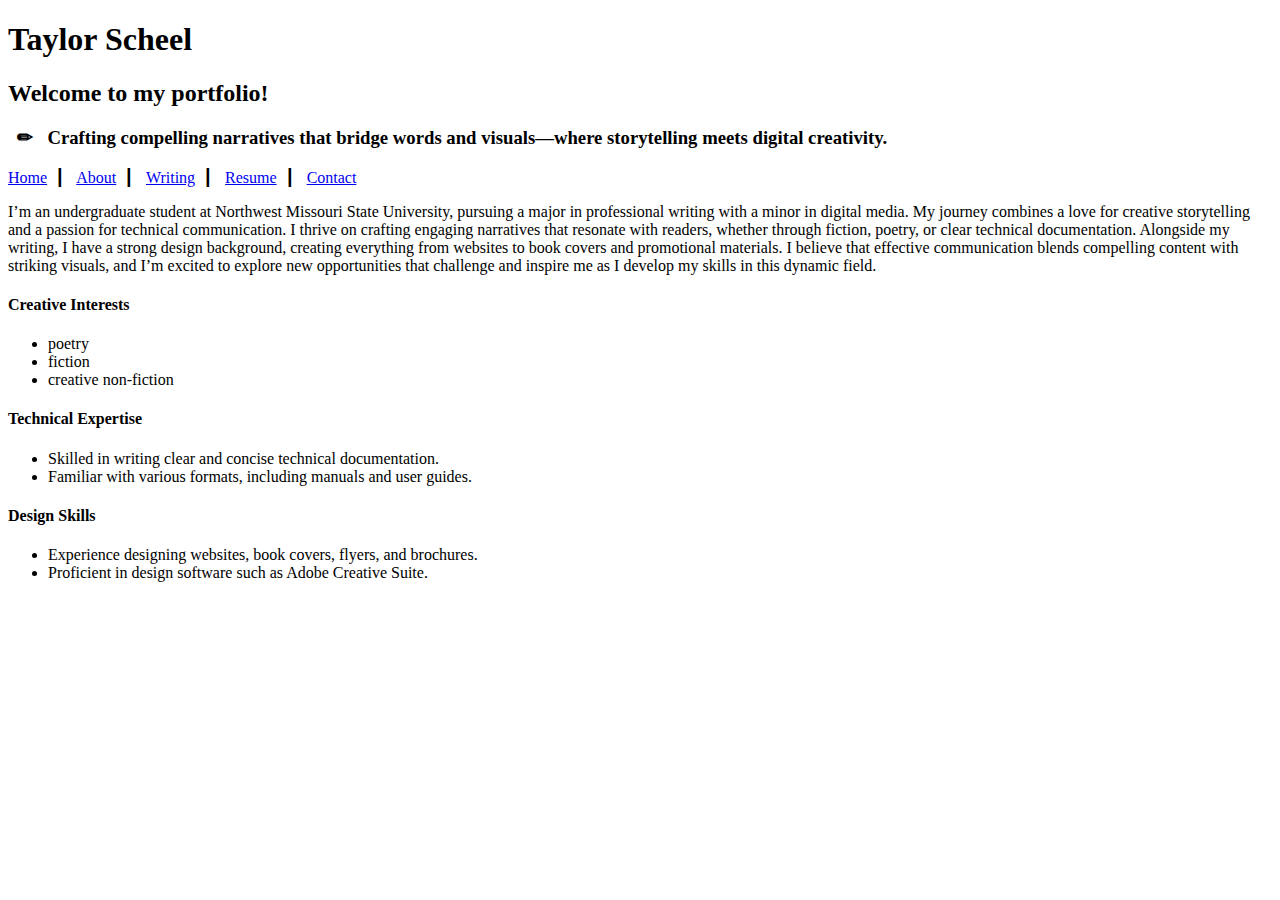
==== About.html @ 28581955 "My portfolio" ====
<!DOCTYPE html>
<!-- 
By: Taylor Scheel
File Name: About.html
Date: 9/19/2024 -->
<html lang="en">

<head>
  <title>About Me</title> 
  <meta charset="utf-8">
</head>

<body>
    <h1>Taylor Scheel</h1>
    <h2>Welcome to my portfolio!</h2>
    <h3>&nbsp; &#9999; &nbsp; Crafting compelling narratives that bridge words and visuals—where storytelling meets digital creativity.</h3>
    
    <nav>
        
       <p><a href="Home.html">Home</a>&nbsp; &#9475; &nbsp;
           <a href="About.html">About</a>&nbsp; &#9475; &nbsp;
        <a href="Writing.html">Writing</a>&nbsp; &#9475; &nbsp;
        <a href="Resume.html">Resume</a>&nbsp; &#9475; &nbsp;
           <a href="Contact.html">Contact</a></p>
        
    </nav>
    
    <!-- Main content area for the AboutMe page --> 
    <main>
    
        <div id="about">
        
            <p>I’m an undergraduate student at Northwest Missouri State University, 
                pursuing a major in professional writing with a minor
                in digital media. My journey combines a love for creative 
                storytelling and a passion for technical communication. I thrive 
                on crafting engaging narratives that resonate with readers, whether 
                through fiction, poetry, or clear technical documentation. Alongside my writing, 
                I have a strong design background, creating everything from websites to book covers
                and promotional materials. I believe that effective communication blends compelling 
                content with striking visuals, and I’m excited to explore new opportunities that challenge 
                and inspire me as I develop my skills in this dynamic field.</p>
            
            <h4>Creative Interests</h4>
                <ul>
                    <li>poetry</li>
                    <li>fiction</li>
                    <li>creative non-fiction</li>
                </ul>
            <h4>Technical Expertise</h4>
                <ul>
                    <li>Skilled in writing clear and concise technical documentation.</li>
                    <li>Familiar with various formats, including manuals and user guides.</li>
                </ul>
            
            <h4>Design Skills</h4>
                <ul>
                    <li>Experience designing websites, book covers, flyers, and brochures.</li>
                    <li>Proficient in design software such as Adobe Creative Suite.</li>
                </ul>
                
        </div>
    
    </main>
    
    <footer></footer>
    
</body>

</html>
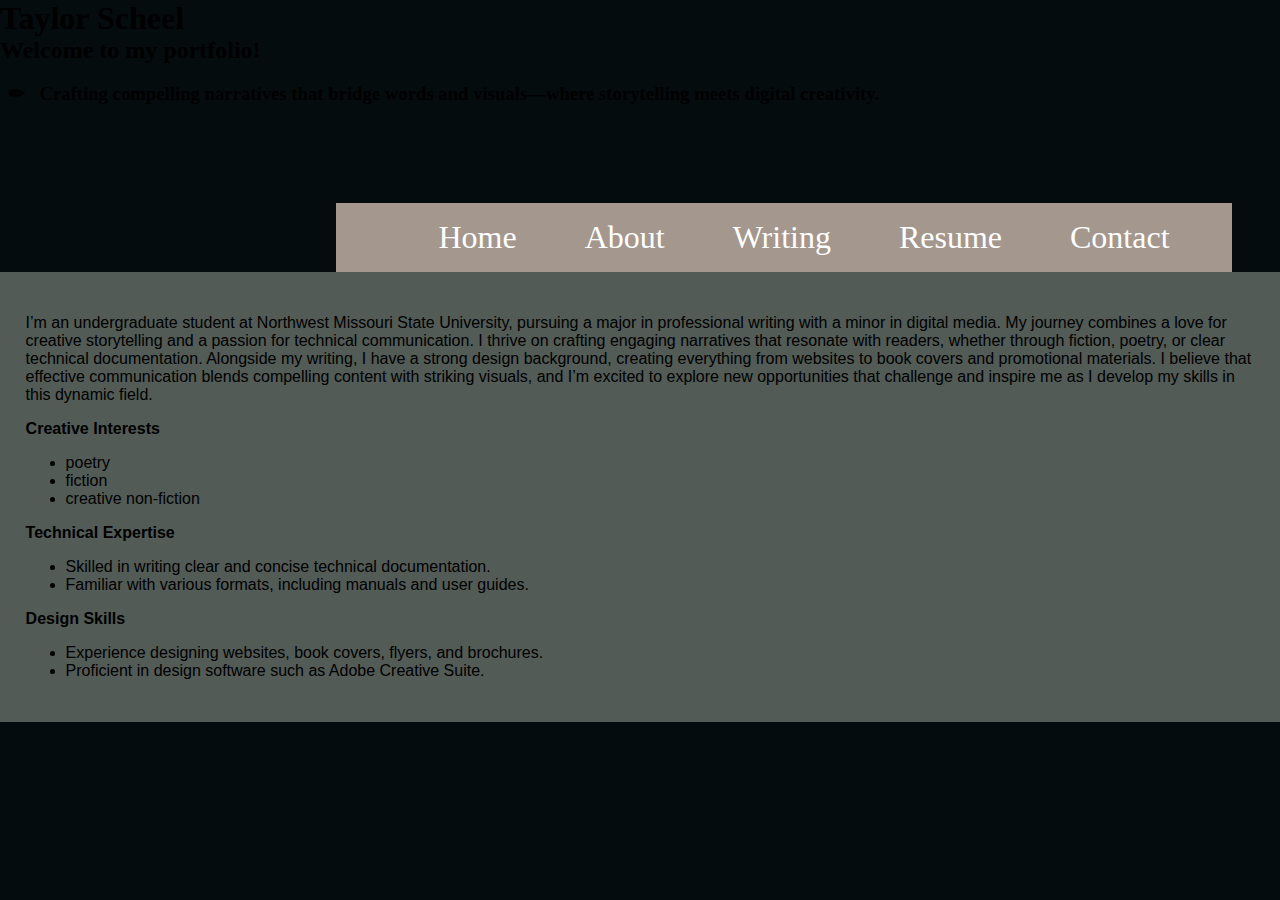
==== commit 3dc1d1f9: "Personal Portfolio Website" ====
--- a/About.html
+++ b/About.html
@@ -8,6 +8,7 @@
 <head>
   <title>About Me</title> 
   <meta charset="utf-8">
+    <link rel="stylesheet" href="style.css">
 </head>
 
 <body>
@@ -17,11 +18,13 @@
     
     <nav>
         
-       <p><a href="Home.html">Home</a>&nbsp; &#9475; &nbsp;
-           <a href="About.html">About</a>&nbsp; &#9475; &nbsp;
-        <a href="Writing.html">Writing</a>&nbsp; &#9475; &nbsp;
-        <a href="Resume.html">Resume</a>&nbsp; &#9475; &nbsp;
-           <a href="Contact.html">Contact</a></p>
+        <ul>
+            <li><a href="Home.html">Home</a></li>
+            <li><a href="about.html">About</a></li>
+            <li><a href="Writing.html">Writing</a></li>
+            <li><a href="Resume.html">Resume</a></li>
+            <li><a href="Contact.html">Contact</a></li>
+        </ul>
         
     </nav>
     
--- a/style.css
+++ b/style.css
@@ -0,0 +1,117 @@
+/* 
+Student Name: Taylor Scheel
+Current Date: 10/2/2024
+File Name: style.css
+*/
+
+/* CSS Reset */
+body, header, nav, main, footer, img, h1, h2, h4 {
+    margin: 0; 
+    padding: 0;
+    border: 0;
+}
+
+body {
+    background-color: #040c0e;
+}
+
+/* Style rule for images */
+img {
+    max-width: 100%;
+    display: block;
+}
+
+/* Style rules for header content */
+header {
+    text-align: center;
+    font-size: 2em;
+    color: #fff;
+}
+
+header h1 {
+    font-style: italic;
+    float: left;
+    width: 20%
+}
+
+header h2 {
+    font-style: italic;
+    float: center;
+}
+
+header h4 {
+    font-style: italic;
+    float: center;
+}
+
+/* Style rules for navigation area */
+nav {
+    background-color: #a4978e;
+    width: 70%;
+    float: right;
+    margin: 5em 3em 0 0;
+}
+
+nav ul {
+    list-style-type: none;
+    margin: 0;
+    text-align: center;
+}
+
+nav li {
+    display: inline-block;
+    font-size: 2em;
+}
+
+nav li a {
+    display: block; 
+    color: #fff; 
+    text-align: center;
+    padding: 0.5em 1em;
+    text-decoration: none;
+}
+
+/* Style rules for main content */
+main {
+    padding: 2%;
+    background-color: #525b56;
+    font-family: Verdana, Arial, sans-serif;
+    float: right;
+}
+
+main p {
+    font-size: 1em;
+}
+
+.action {
+    font-size: 1.75em;
+    color: #843664;
+    font-weight: bold;
+}
+
+#contact {
+    text-align: center;
+}
+
+#contact a {
+    color: #bfd8ec;
+    text-decoration: none;
+    font-weight: bold;
+    
+}
+
+.map {
+    border: 8px solid #f5edd4;
+}
+
+/* Styles for footer content */
+footer {
+    text-align: center;
+    font-size: 0.65em;
+    clear: left;
+}
+
+footer a {
+    color: #525b56;
+    text-decoration: none;
+}
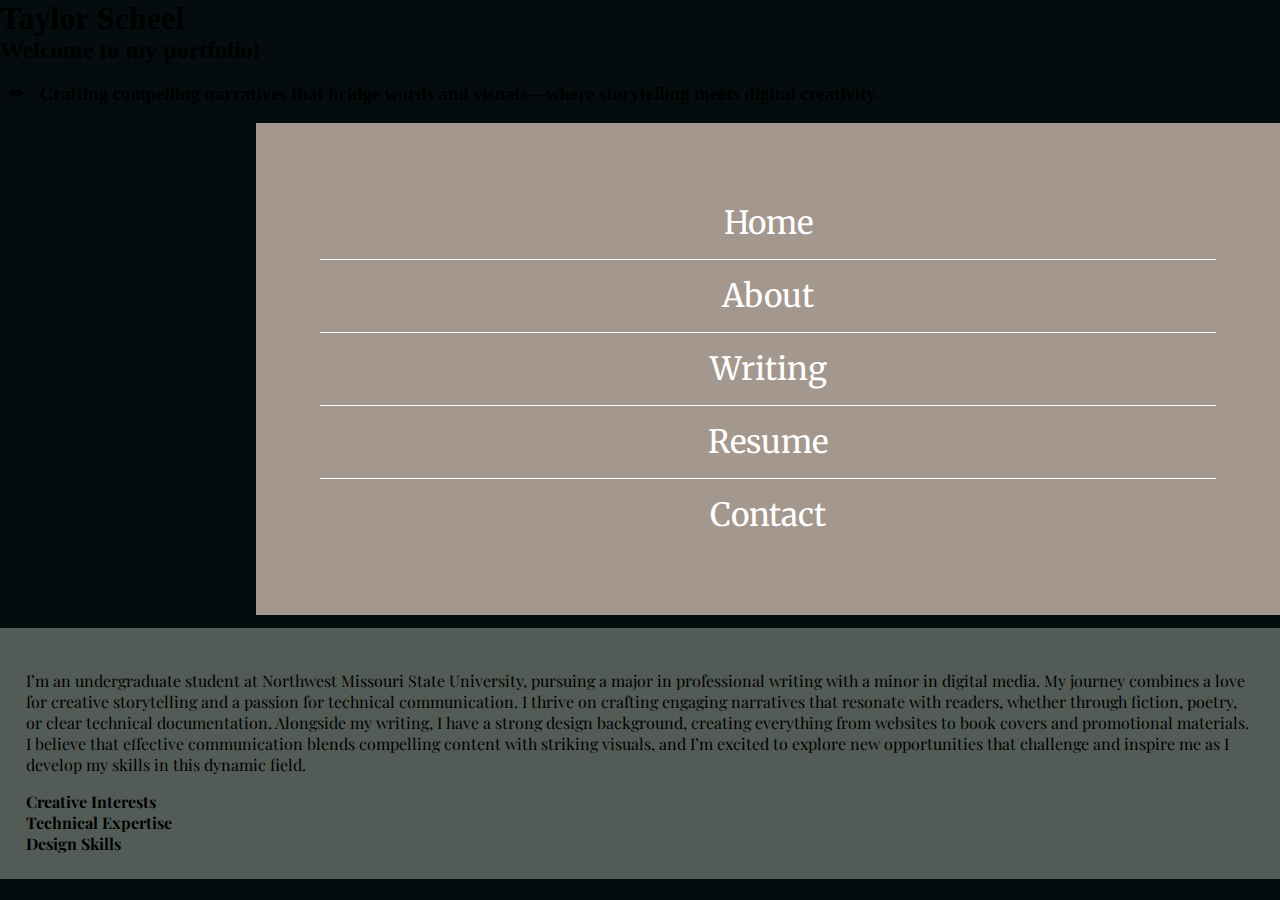
==== commit eed27358: "Portfolio Project" ====
--- a/About.html
+++ b/About.html
@@ -8,7 +8,11 @@
 <head>
   <title>About Me</title> 
   <meta charset="utf-8">
+        <meta name="viewport" content="width=device=width, initial-scale=1.0">
     <link rel="stylesheet" href="style.css">
+    <link rel="preconnect" href="https://fonts.googleapis.com">
+<link rel="preconnect" href="https://fonts.gstatic.com" crossorigin>
+<link href="https://fonts.googleapis.com/css2?family=Merriweather:ital,wght@0,300;0,400;0,700;0,900;1,300;1,400;1,700;1,900&family=Playfair+Display:ital,wght@0,400..900;1,400..900&display=swap" rel="stylesheet">
 </head>
 
 <body>
@@ -20,7 +24,7 @@
         
         <ul>
             <li><a href="Home.html">Home</a></li>
-            <li><a href="about.html">About</a></li>
+            <li><a href="About.html">About</a></li>
             <li><a href="Writing.html">Writing</a></li>
             <li><a href="Resume.html">Resume</a></li>
             <li><a href="Contact.html">Contact</a></li>
@@ -45,19 +49,19 @@
                 and inspire me as I develop my skills in this dynamic field.</p>
             
             <h4>Creative Interests</h4>
-                <ul>
+                <ul class="tablet-desktop">
                     <li>poetry</li>
                     <li>fiction</li>
                     <li>creative non-fiction</li>
                 </ul>
             <h4>Technical Expertise</h4>
-                <ul>
+                <ul class="tablet-desktop">
                     <li>Skilled in writing clear and concise technical documentation.</li>
                     <li>Familiar with various formats, including manuals and user guides.</li>
                 </ul>
             
             <h4>Design Skills</h4>
-                <ul>
+                <ul class="tablet-desktop">
                     <li>Experience designing websites, book covers, flyers, and brochures.</li>
                     <li>Proficient in design software such as Adobe Creative Suite.</li>
                 </ul>
--- a/style.css
+++ b/style.css
@@ -5,7 +5,7 @@
 */
 
 /* CSS Reset */
-body, header, nav, main, footer, img, h1, h2, h4 {
+body, header, nav, main, footer, img, h1, h2, h4, ul {
     margin: 0; 
     padding: 0;
     border: 0;
@@ -21,11 +21,19 @@
     display: block;
 }
 
+/* Style rules for mobile viewport */
+
 /* Style rules for header content */
 header {
-    text-align: center;
+   position: -webkit-sticky;
+    position: sticky;
+    color: #fff;
+     text-align: center;
     font-size: 2em;
-    color: #fff;
+}
+
+header img {
+    margin: 0 auto;
 }
 
 header h1 {
@@ -46,27 +54,31 @@
 
 /* Style rules for navigation area */
 nav {
+    padding: 5%;
+    margin-bottom: 1%;
     background-color: #a4978e;
     width: 70%;
     float: right;
-    margin: 5em 3em 0 0;
 }
 
 nav ul {
     list-style-type: none;
-    margin: 0;
     text-align: center;
 }
 
 nav li {
-    display: inline-block;
     font-size: 2em;
+    font-family: "Merriweather", serif;
+    border-top: 1px solid #fff;
+}
+
+nav li:first-child {
+    border-top: none;
 }
 
 nav li a {
     display: block; 
     color: #fff; 
-    text-align: center;
     padding: 0.5em 1em;
     text-decoration: none;
 }
@@ -75,7 +87,7 @@
 main {
     padding: 2%;
     background-color: #525b56;
-    font-family: Verdana, Arial, sans-serif;
+    font-family: "Playfair Display", serif;
     float: right;
 }
 
@@ -89,11 +101,24 @@
     font-weight: bold;
 }
 
+.round {
+    border-radius: 8px;
+}
+
+/* Show mobile content, hide tablet-desktop content */
+.mobile {
+    display: block;
+}
+
+.tablet-desktop {
+    display: none;
+}
+
 #contact {
     text-align: center;
 }
 
-#contact a {
+#contact .contact-email-link {
     color: #bfd8ec;
     text-decoration: none;
     font-weight: bold;
@@ -102,6 +127,8 @@
 
 .map {
     border: 8px solid #f5edd4;
+    width: 95%;
+    height: 50%;
 }
 
 /* Styles for footer content */
